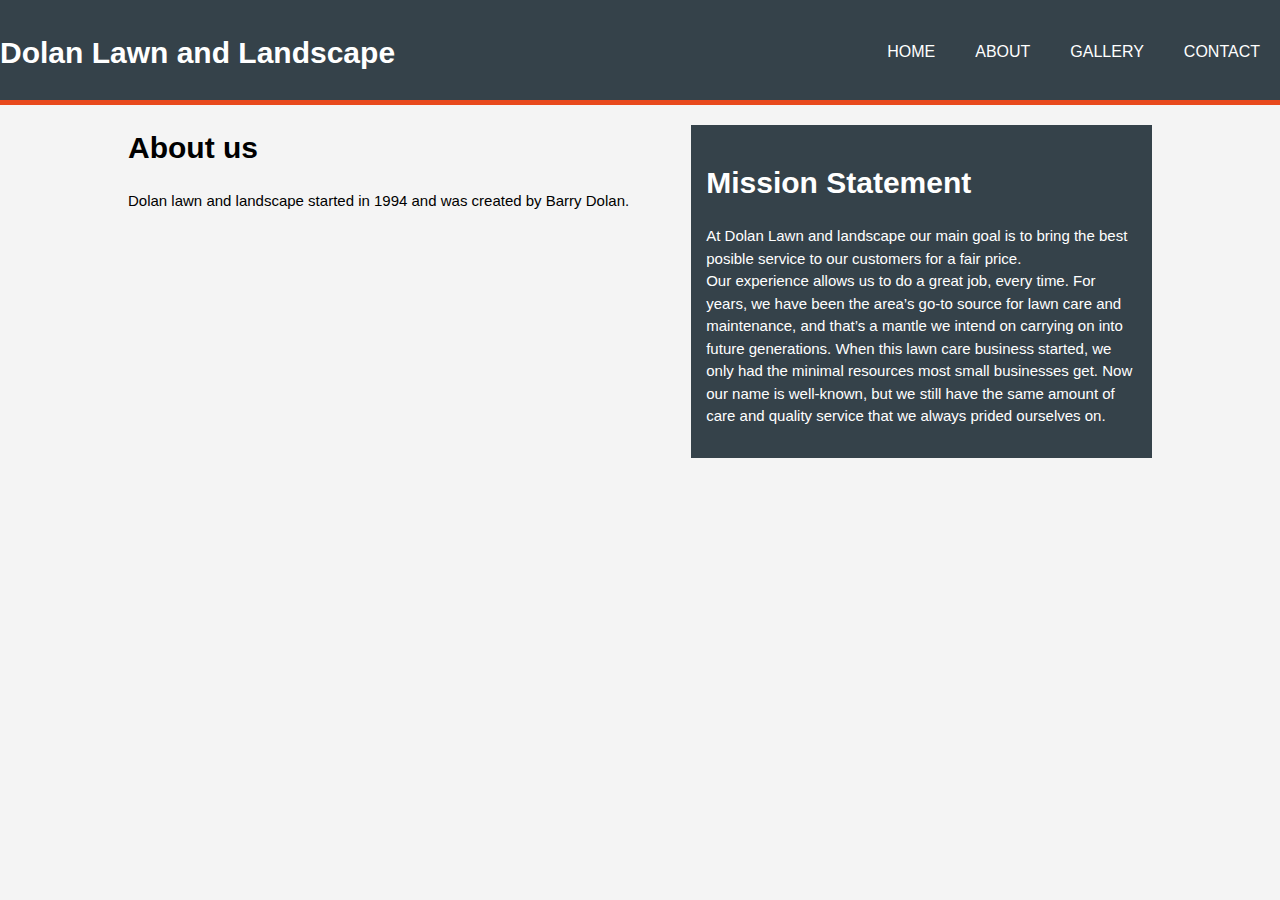
==== about.html @ e6f7488d "Update from desktop" ====
<!DOCTYPE html>
<html>
  <head>
    <meta charset="utf-8">
    <meta name="viewport" content="width=device-width">
    <title>Dolan Lawn and Landscape</title>
    <link rel="stylesheet" type="text/css" href=./css/layout.css>
  </head>
  <body>
    <header>


      <div class="container">

      </div>
      <div id="branding">
        <h1>Dolan Lawn and Landscape</h1>
      </div>
      <nav>
        <ul>
        <li><a href="index.html">Home</a></li>
        <li><a href="about.html">About</a></li>
        <li><a href="recentWork.html">Gallery</a></li>
        <li><a href="contact.html">Contact</a></li>
        </ul>
      </nav>
    </div>
    </header>

    <section id="main">
<div class="container">
  <article id="main-col">
    <h1 class="page-title">About us</h1>
<p> Dolan lawn and landscape started in 1994 and was created by Barry Dolan.
</p>
<p>
</p>
  </article>
  <aside id="sidebar">
<div class="dark">
    <h1>Mission Statement</h1>
    <p>At Dolan Lawn and landscape our main goal is to bring the best posible service to our customers for a fair price.
<br>
Our experience allows us to do a great job, every time. For years, we have been the area’s go-to source for lawn care and maintenance, and that’s a mantle we intend on carrying on into future generations. When this lawn care business started, we only had the minimal resources most small businesses get. Now our name is well-known, but we still have the same amount of care and quality service that we always prided ourselves on.

    </p>
  </div>
  </aside>
</div>
</div>
    </section>
  </body>
</html>
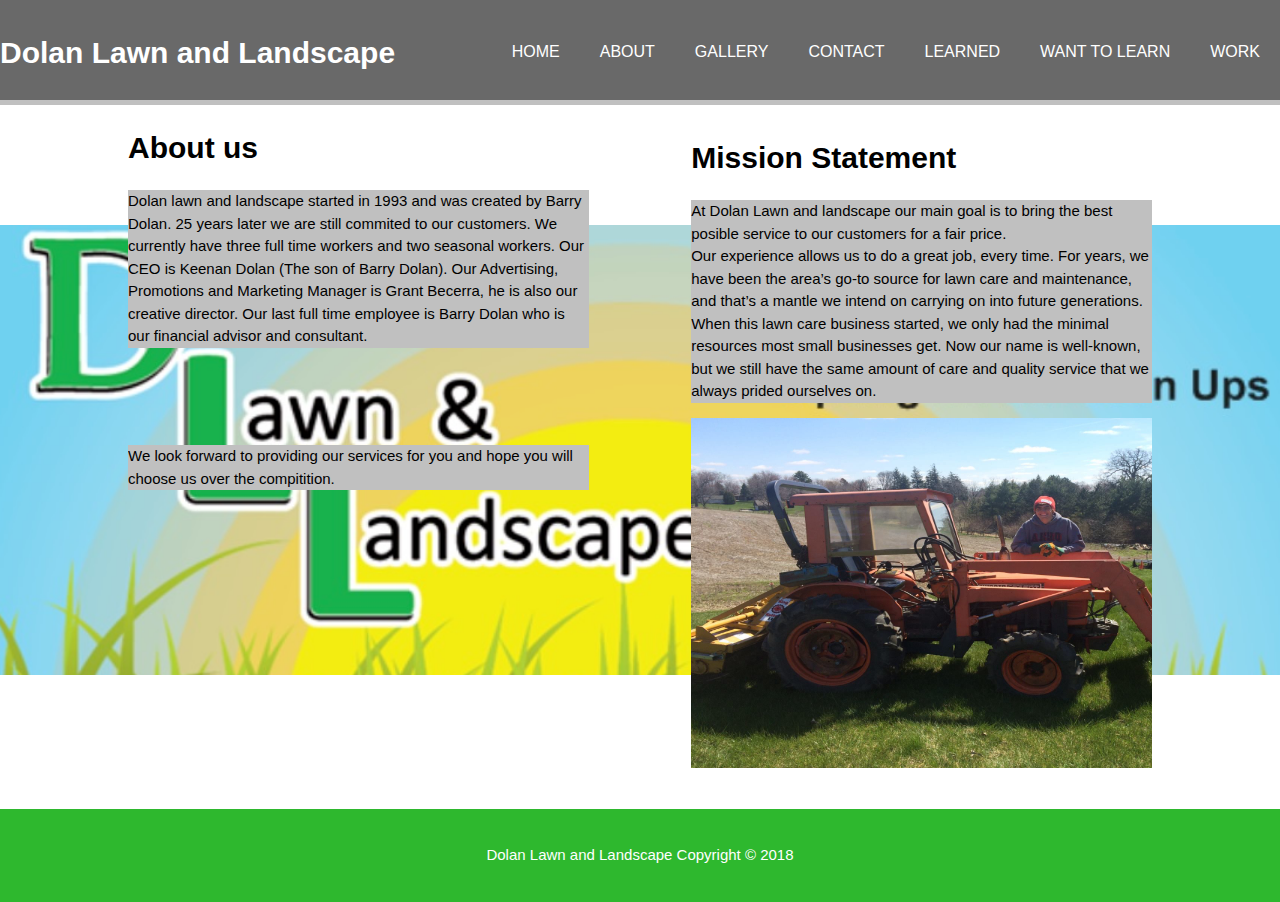
==== commit ccf1e871: "Update" ====
--- a/about.html
+++ b/about.html
@@ -22,6 +22,9 @@
         <li><a href="about.html">About</a></li>
         <li><a href="recentWork.html">Gallery</a></li>
         <li><a href="contact.html">Contact</a></li>
+        <li><a href="whatihavelearned.html">Learned</a></li>
+        <li><a href="whatiwanttolearn.html">Want to Learn</a></li>
+        <li><a href="bestwork.html">Work</a></li>
         </ul>
       </nav>
     </div>
@@ -30,24 +33,34 @@
     <section id="main">
 <div class="container">
   <article id="main-col">
-    <h1 class="page-title">About us</h1>
-<p> Dolan lawn and landscape started in 1994 and was created by Barry Dolan.
+    <h1>About us</h1>
+<p style="background-color: #C0C0C0"> Dolan lawn and landscape started in 1993 and was created by Barry Dolan. 25 years later we are still commited to our customers. We currently have three full time workers and two seasonal workers. Our CEO is Keenan Dolan (The son of Barry Dolan). Our Advertising, Promotions and Marketing Manager is Grant Becerra, he is also our creative director. Our last full time employee is Barry Dolan who is our financial advisor and consultant.
 </p>
-<p>
+<br>
+<br>
+<br>
+
+<p style="background-color: #C0C0C0">
+
+   We look forward to providing our services for you and hope you will choose us over the compitition.
 </p>
   </article>
   <aside id="sidebar">
 <div class="dark">
     <h1>Mission Statement</h1>
-    <p>At Dolan Lawn and landscape our main goal is to bring the best posible service to our customers for a fair price.
+    <p style="background-color: #C0C0C0">At Dolan Lawn and landscape our main goal is to bring the best posible service to our customers for a fair price.
 <br>
 Our experience allows us to do a great job, every time. For years, we have been the area’s go-to source for lawn care and maintenance, and that’s a mantle we intend on carrying on into future generations. When this lawn care business started, we only had the minimal resources most small businesses get. Now our name is well-known, but we still have the same amount of care and quality service that we always prided ourselves on.
+    </p>
 
-    </p>
+    <p align="center"><img src="img/aboutpic.jpeg" alt="tractor" width="600" Height="350"></p>
   </div>
   </aside>
 </div>
 </div>
     </section>
+    <footer>
+    <p>Dolan Lawn and Landscape Copyright &copy; 2018</p>
+    </footer>
   </body>
 </html>
